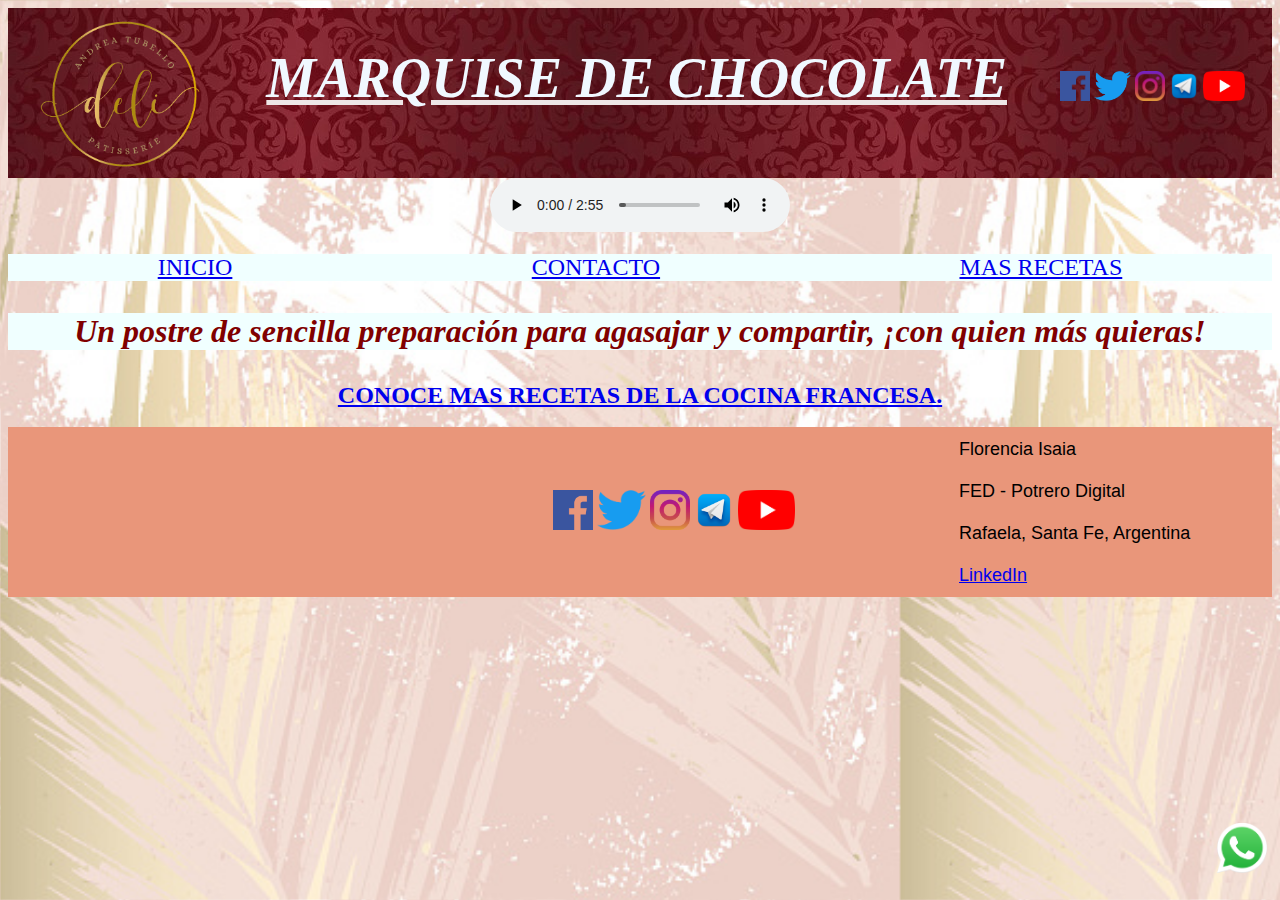
==== contactos.html @ 8451f420 "Add files via upload" ====
<!DOCTYPE html>
<html lang="en">
<head>
    <meta charset="UTF-8">
    <meta http-equiv="X-UA-Compatible" content="IE=edge">
    <meta name="viewport" content="width=device-width, initial-scale=1.0">
    <title>Contactos</title>
    <link rel="stylesheet" href="./CSS/estilos.css">
</head>

<body>
    <header>
        <img src="./Imagenes/logo.png" alt="Logo" id="logo">
        <center><h1>MARQUISE DE CHOCOLATE</h1></center>
        <div class="enlaces">
            <a href="https://www.facebook.com/" target="_blank"><img src="./Imagenes/facebook.png" height= 30px alt="Facebook"></a>
            <a href="https://twitter.com/home" target="_blank"><img src="./Imagenes/twitter.png" height= 30px alt="Twitter"></a>
            <a href="https://www.instagram.com/" target="_blank"><img src="./Imagenes/instagram.png" height= 30px alt="Instagram"></a>
            <a href="https://telegram.org/" target="_blank"><img src="./Imagenes/telegram.png" height= 30px alt="Telegram"></a>
            <a href="https://www.youtube.com/" target="_blank"><img src="./Imagenes/youtube.png" height= 30px alt="Youtube"></a>
        </div>
    </header>

    <center><audio controls autoplay loop src="./Audio/audio_frances.mp3" id="rep"></audio></center>
    <br>

    <nav>
        <div id="recetas">
            <a href="index.html">INICIO</a>
            <a href="contactos.html">CONTACTO</a>
            <a href="recetas">MAS RECETAS</a>
        </div>
    </nav>

    <center><h3 class="subt">Un postre de sencilla preparación para agasajar y compartir, ¡con quien más quieras! </h3></center>
        <center><b class="enlace"><a href="https://cocinafrancia.com/" target="_blank">CONOCE MAS RECETAS DE LA COCINA FRANCESA.</a></b></center>
        <br>

    <footer>
        <iframe src="https://www.google.com/maps/embed?pb=!1m10!1m8!1m3!1d6821.928287324838!2d-61.49656158199565!3d-31.24941591862824!3m2!1i1024!2i768!4f13.1!5e0!3m2!1ses!2sar!4v1666917908942!5m2!1ses!2sar" height="150" style="border:0;" allowfullscreen="" loading="lazy" referrerpolicy="no-referrer-when-downgrade"></iframe></iframe>
        <div class="enlaces">
            <a href="https://www.facebook.com/" target="_blank"><img src="./Imagenes/facebook.png" height= 40px alt="Facebook"></a>
            <a href="https://twitter.com/home" target="_blank"><img src="./Imagenes/twitter.png" height= 40px alt="Twitter"></a>
            <a href="https://www.instagram.com/" target="_blank"><img src="./Imagenes/instagram.png" height= 40px alt="Instagram"></a>
            <a href="https://telegram.org/" target="_blank"><img src="./Imagenes/telegram.png" height= 40px alt="Telegram"></a>
            <a href="https://www.youtube.com/" target="_blank"><img src="./Imagenes/youtube.png" height= 40px alt="Youtube"></a>
        </div>
        <div id="datos">
            Florencia Isaia
            <br>
            <br>
            FED - Potrero Digital
            <br>
            <br>
            Rafaela, Santa Fe, Argentina
            <br>
            <br>
            <a href="https://www.linkedin.com/in/florencia-isaia-9a55151b6/?locale=en_US">LinkedIn</a>
        </div>
    </footer>

    <a href="https://wa.me/5493492685403" target="_blank"><img src="./Imagenes/whatsapp.png" height= 50px alt="WhatsApp" id="wpp"></a>
    
</body>
</html>
---- CSS/estilos.css ----
body {background-color: darksalmon; background-image: url(../Imagenes/imagen_fondo.jpg); background-attachment:fixed; background-size:contain;}

header {
    background-image: url(../Imagenes/imagen_fondo_titulo.jpg);
    height: 3%;
    display:flex;
    justify-content: space-between;
    justify-content: space-around;
    flex-wrap: wrap;}

#logo {
    height: 170px;}

@import url('https://fonts.googleapis.com/css2?family=Cinzel&display=swap');

h1 {font-family: 'Cinzel', serif; 
    font-size: 350%; 
    font: weight 50; 
    font-style:italic; 
    color: aliceblue;
    text-decoration:solid;
    text-decoration-line: underline;
    text-decoration-color: rgb(238, 231, 231);}

.enlaces {
    background-color:inherit;
    size: 2%;
    margin-top: 5%;
    margin-bottom: 5%;}

nav {color:maroon; 
    background-color: azure; 
    font-size:x-large; 
    font-weight:lighter;  
    font-family: 'Cinzel', serif; 
    text-align: center;}

#recetas {
    display: flex;
    justify-content: space-around;
    flex-grow: 1;
    flex-wrap: wrap;}

a:hover {
    color: blueviolet;
    font-size:xx-large;
}

#fotos {
    height: 25%;
    display: flex;
    justify-content:space-around;
    box-sizing: content-box;
}

#img1 { width: 49%;}
#img2 { width: 49%;}

.subt {color:maroon; 
    background-color: azure; 
    font-size:xx-large; 
    font-weight:bolder; 
    font-style: italic; 
    font-family: 'Times New Roman', Times, serif; 
    text-align: center;}

.intro {
    font-size:large; 
    font-weight: 200; 
    font-family: Arial, Helvetica, sans-serif; 
    font-style: normal; 
    text-align:center;}

#main {
    display: flex;
    height: 20%;
    overflow: auto;
    flex-wrap: wrap;}

@import url('https://fonts.googleapis.com/css2?family=Cormorant:wght@300&display=swap');

aside {
    width: 23%;
    background-color: azure;
    justify-content: space-around;
    justify-content: flex-end;
    margin-left: 0.5%;
    border-style: solid;
    border-color: brown;
    font-size:large; 
    font-weight: 200; 
    font-family: 'Cormorant', serif; 
    font-style: normal; 
    text-align:center;
    padding: auto;
}

.text {font-size:large; 
    font-weight: 700; 
    font-family: Arial, Helvetica, sans-serif; 
    font-style: normal; 
    text-align:center;}

.subtitulo {color:rgb(248, 244, 242); 
    background-image: url(../Imagenes/imagen_fondo_titulo.jpg) ; 
    font-size: 200%; 
    font-family: 'Cinzel', serif; 
    font-weight: 500; 
    font-style:oblique; 
    text-align: left; 
    text-decoration:underline;}

.listas {font-size:large; 
    font-weight: 300; 
    font-family: Arial, Helvetica, sans-serif; 
    font-style: normal; 
    text-align:left;
    justify-content: flex-start;
    width: 75%;
    overflow: auto;}

.enlace {font-size: x-large; 
    font-family: 'Cinzel', serif; 
}

footer {
    background-color: inherit;
    height: 3%;
    display:flex;
    justify-content: space-between;
    justify-content: space-around;
    align-items: center;
    flex-grow: 3;
    flex-wrap: wrap;}

#datos {
    font-size:large; 
    font-weight: 300; 
    font-family: Arial, Helvetica, sans-serif; 
    font-style: normal; 
    text-align:left;}

#wpp {position: fixed; 
    bottom: 3%; 
    right: 1%;}
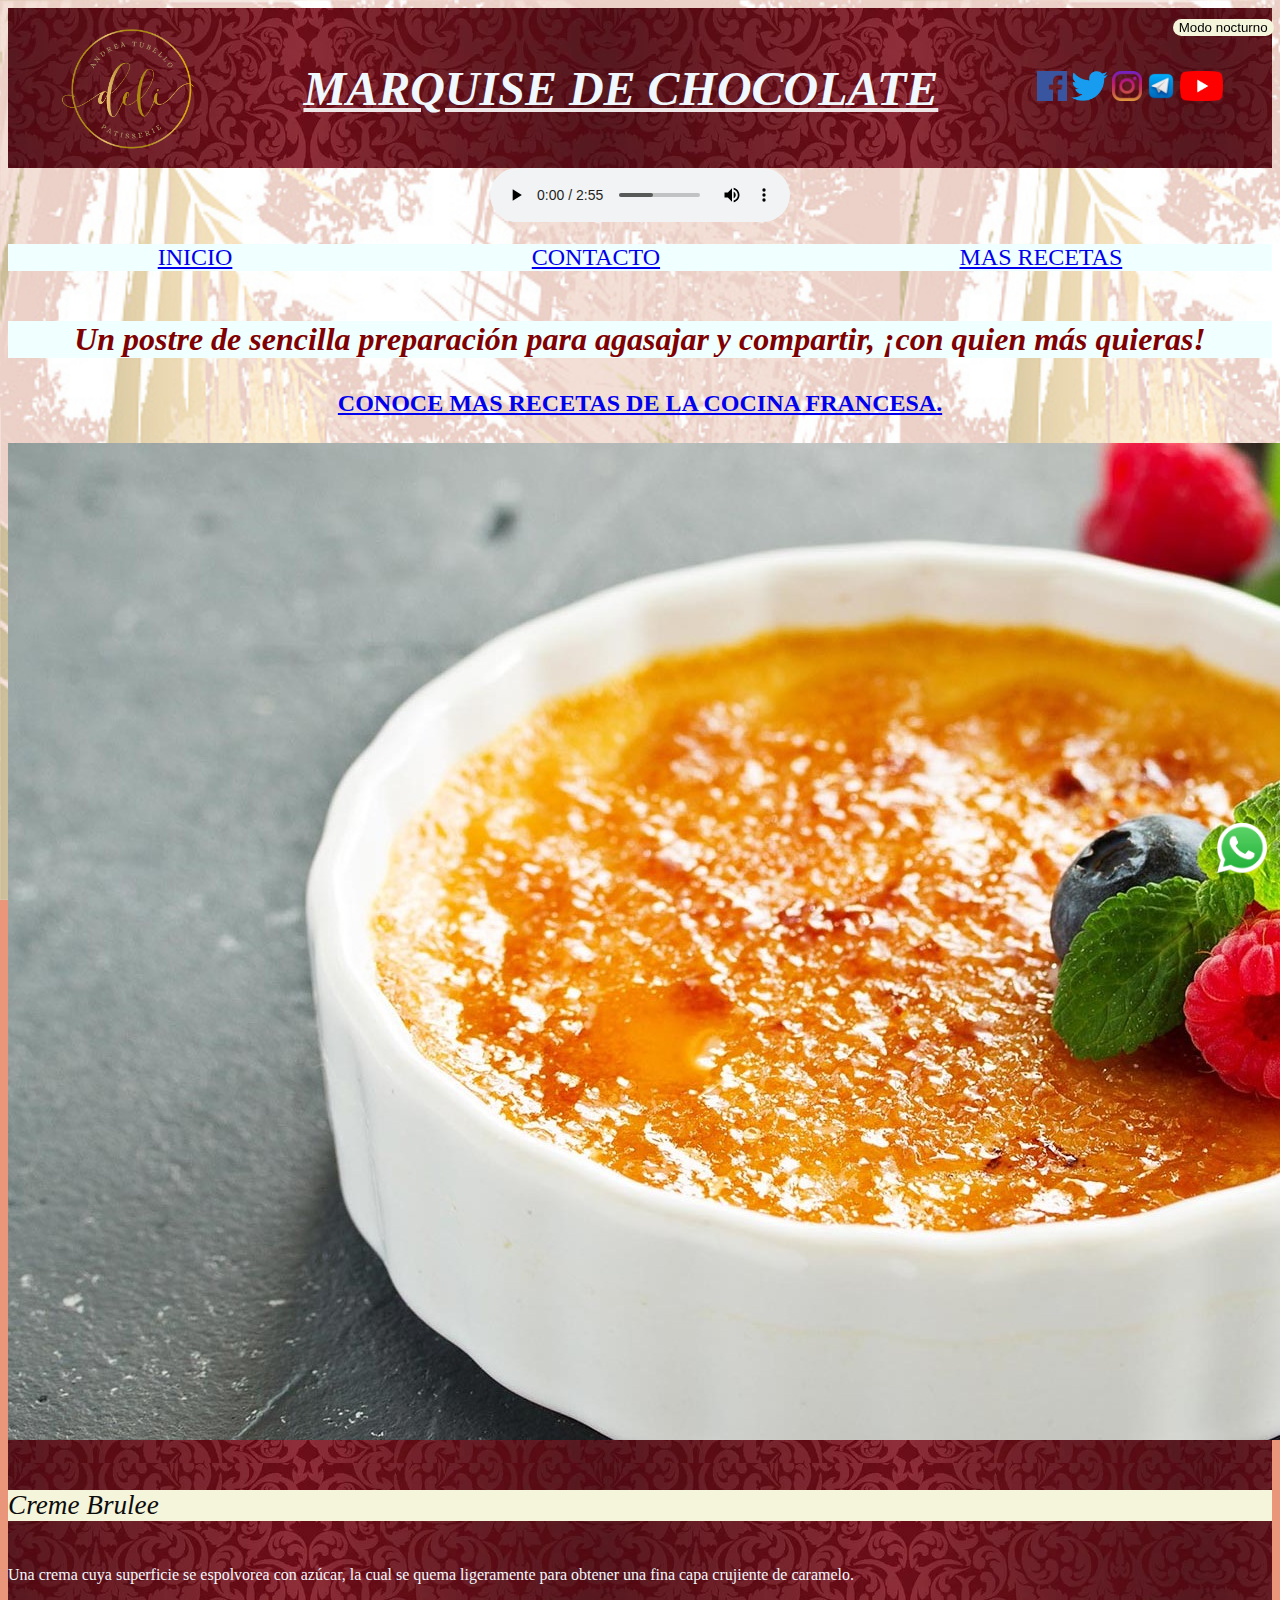
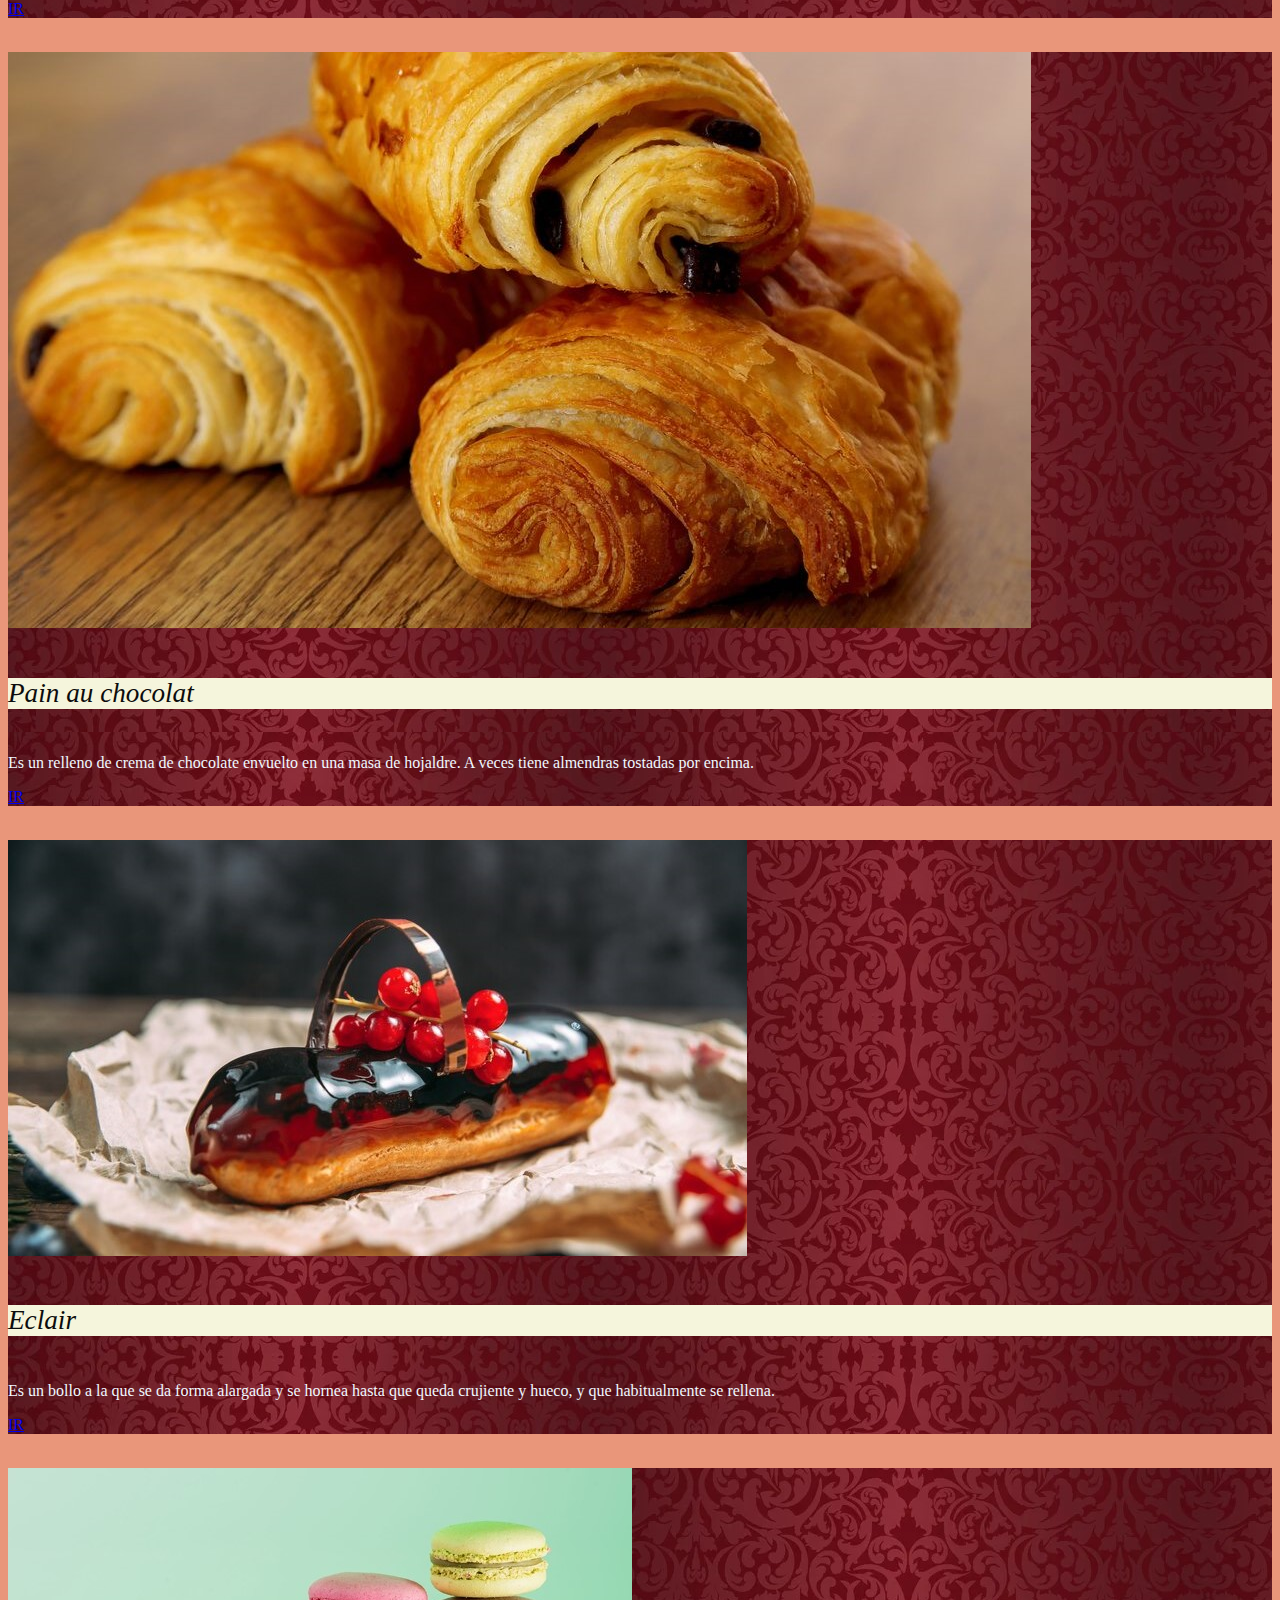
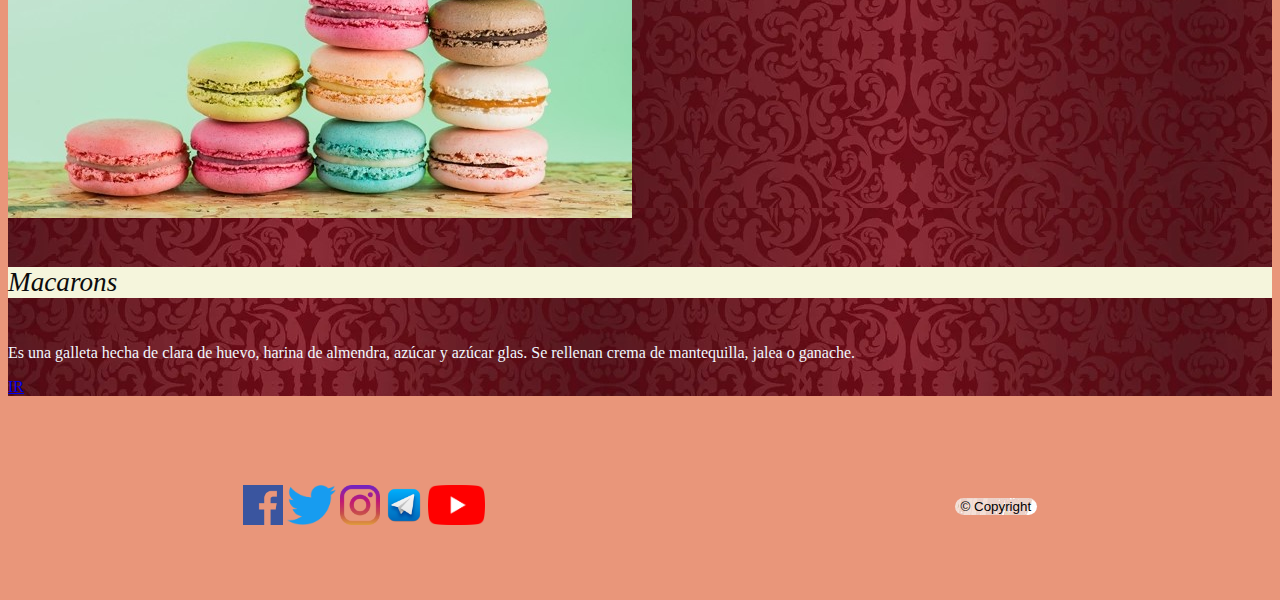
==== commit 5160eb7f: "Add files via upload" ====
--- a/contactos.html
+++ b/contactos.html
@@ -3,12 +3,19 @@
 <head>
     <meta charset="UTF-8">
     <meta http-equiv="X-UA-Compatible" content="IE=edge">
+    <meta name="description" content="Recetas de cocina francesa">
+    <meta name="keywords" content="chocolate, postre, dulce, francesa, torta, marquise, dulce de leche, internacional">
+    <meta name="author" content="Potrero Digital">
     <meta name="viewport" content="width=device-width, initial-scale=1.0">
-    <title>Contactos</title>
+    <title>Marquise de chocolate</title>
+    <!-- CSS only -->
+    <link href="https://cdn.jsdelivr.net/npm/bootstrap@5.2.3/dist/css/bootstrap.min.css" rel="stylesheet" integrity="sha384-rbsA2VBKQhggwzxH7pPCaAqO46MgnOM80zW1RWuH61DGLwZJEdK2Kadq2F9CUG65" crossorigin="anonymous">
     <link rel="stylesheet" href="./CSS/estilos.css">
 </head>
 
 <body>
+    <button id="boton" onclick = "nocturno()">Modo nocturno</button>
+
     <header>
         <img src="./Imagenes/logo.png" alt="Logo" id="logo">
         <center><h1>MARQUISE DE CHOCOLATE</h1></center>
@@ -21,23 +28,77 @@
         </div>
     </header>
 
-    <center><audio controls autoplay loop src="./Audio/audio_frances.mp3" id="rep"></audio></center>
+    <center><audio id="audio" controls autoplay loop src="./Audio/audio_frances.mp3" id="rep"></audio></center>
+
     <br>
 
-    <nav>
+    <nav Id="nav">
         <div id="recetas">
             <a href="index.html">INICIO</a>
             <a href="contactos.html">CONTACTO</a>
-            <a href="recetas">MAS RECETAS</a>
+            <a href="https://cocinafrancia.com/" target="_blank">MAS RECETAS</a>
         </div>
     </nav>
 
-    <center><h3 class="subt">Un postre de sencilla preparación para agasajar y compartir, ¡con quien más quieras! </h3></center>
+    <br>
+
+    <h3 class="subt">Un postre de sencilla preparación para agasajar y compartir, ¡con quien más quieras! </h3>
         <center><b class="enlace"><a href="https://cocinafrancia.com/" target="_blank">CONOCE MAS RECETAS DE LA COCINA FRANCESA.</a></b></center>
-        <br>
+        <div class="chiste">
+        <h3> O no ... </h3>
+        <iframe src="https://giphy.com/embed/CPZt4aQFbkkYU" width="480" height="347" frameBorder="0" class="giphy-embed" allowFullScreen></iframe>
+    </div> 
+    <br>
+    <div class="container">
+        <div class="row">
+            <div class="col-sm-12 col-md-6 col-lg-3">
+                <div class="card">
+                    <img src="./Imagenes/creme_brulee.jpg" class="card-img-top" alt="Creme Brulee">
+                    <div class="card-body">
+                        <h5 class="card-title">Creme Brulee</h5>
+                        <p class="card-text">Una crema cuya superficie se espolvorea con azúcar, la cual se quema ligeramente para obtener una fina capa crujiente de caramelo.</p>
+                        <a href="https://elgourmet.com/receta/creme-brulee-4" class="btn btn-danger" target="_blank">IR</a>
+                    </div>
+                </div>
+            </div>
+            <br>
+            <div class="col-sm-12 col-md-6 col-lg-3">
+                <div class="card">
+                    <img src="./Imagenes/pan_de_chocolate.jpg" class="card-img-top" alt="Pain au chocolat">
+                    <div class="card-body">
+                        <h5 class="card-title">Pain au chocolat</h5>
+                        <p class="card-text">Es un relleno de crema de chocolate envuelto en una masa de hojaldre. A veces tiene almendras tostadas por encima.</p>
+                        <a href="https://elgourmet.com/receta/pain-au-chocolat-por-juan-manuel-herrera" class="btn btn-danger" target="_blank">IR</a>
+                    </div>
+                </div>
+            </div>
+            <br>
+            <div class="col-sm-12 col-md-6 col-lg-3">
+                <div class="card">
+                    <img src="./Imagenes/eclair.jpg" class="card-img-top" alt="Eclair">
+                    <div class="card-body">
+                        <h5 class="card-title">Eclair</h5>
+                        <p class="card-text">Es un bollo a la que se da forma alargada y se hornea hasta que queda crujiente y hueco, y que habitualmente se rellena. </p>
+                        <a href="https://elgourmet.com/receta/eclairs-con-pastelera-de-chocolate-al-cointreau" class="btn btn-danger" target="_blank">IR</a>
+                    </div>
+                </div>
+            </div>
+            <br>
+            <div class="col-sm-12 col-md-6 col-lg-3">
+                <div class="card">
+                    <img src="./Imagenes/macarons.jpg" class="card-img-top" alt="Macarons">
+                    <div class="card-body">
+                        <h5 class="card-title">Macarons</h5>
+                        <p class="card-text">Es una galleta hecha de clara de huevo, harina de almendra, azúcar y azúcar glas. Se rellenan crema de mantequilla, jalea o ganache. </p>
+                        <a href="https://cocinerosargentinos.com/pasteleria/macarons-con-damian-betular" class="btn btn-danger" target="_blank">IR</a>
+                    </div>
+                </div>
+            </div>
+        </div>
+    </div>
 
-    <footer>
-        <iframe src="https://www.google.com/maps/embed?pb=!1m10!1m8!1m3!1d6821.928287324838!2d-61.49656158199565!3d-31.24941591862824!3m2!1i1024!2i768!4f13.1!5e0!3m2!1ses!2sar!4v1666917908942!5m2!1ses!2sar" height="150" style="border:0;" allowfullscreen="" loading="lazy" referrerpolicy="no-referrer-when-downgrade"></iframe></iframe>
+    <br>
+    <footer id = "footer">
         <div class="enlaces">
             <a href="https://www.facebook.com/" target="_blank"><img src="./Imagenes/facebook.png" height= 40px alt="Facebook"></a>
             <a href="https://twitter.com/home" target="_blank"><img src="./Imagenes/twitter.png" height= 40px alt="Twitter"></a>
@@ -45,21 +106,15 @@
             <a href="https://telegram.org/" target="_blank"><img src="./Imagenes/telegram.png" height= 40px alt="Telegram"></a>
             <a href="https://www.youtube.com/" target="_blank"><img src="./Imagenes/youtube.png" height= 40px alt="Youtube"></a>
         </div>
-        <div id="datos">
-            Florencia Isaia
-            <br>
-            <br>
-            FED - Potrero Digital
-            <br>
-            <br>
-            Rafaela, Santa Fe, Argentina
-            <br>
-            <br>
-            <a href="https://www.linkedin.com/in/florencia-isaia-9a55151b6/?locale=en_US">LinkedIn</a>
-        </div>
+        <button onclick="copyright()">© Copyright</button>
     </footer>
 
     <a href="https://wa.me/5493492685403" target="_blank"><img src="./Imagenes/whatsapp.png" height= 50px alt="WhatsApp" id="wpp"></a>
     
+    <!-- JavaScript Bundle with Popper -->
+    <script src="https://cdn.jsdelivr.net/npm/bootstrap@5.2.3/dist/js/bootstrap.bundle.min.js" integrity="sha384-kenU1KFdBIe4zVF0s0G1M5b4hcpxyD9F7jL+jjXkk+Q2h455rYXK/7HAuoJl+0I4" crossorigin="anonymous"></script>
+
+    <script src="./JS/script.js"></script>
+    
 </body>
 </html>--- a/CSS/estilos.css
+++ b/CSS/estilos.css
@@ -1,22 +1,32 @@
 body {background-color: darksalmon; background-image: url(../Imagenes/imagen_fondo.jpg); background-attachment:fixed; background-size:contain;}
+
+#boton {position: fixed; 
+    bottom: 96%; 
+    right: 0.5%;
+    background-image: none;
+    background-color: beige;
+    border-bottom: blueviolet;
+    border-radius: 10px ;
+}
 
 header {
     background-image: url(../Imagenes/imagen_fondo_titulo.jpg);
     height: 3%;
-    display:flex;
+    display: flex;
+    align-items: center;
     justify-content: space-between;
-    justify-content: space-around;
-    flex-wrap: wrap;}
+    justify-content: space-around;}
 
 #logo {
-    height: 170px;}
+    height: 140px;}
 
 @import url('https://fonts.googleapis.com/css2?family=Cinzel&display=swap');
 
 h1 {font-family: 'Cinzel', serif; 
-    font-size: 350%; 
-    font: weight 50; 
-    font-style:italic; 
+    font-size: 300%;  
+    font-style:italic;
+    margin-top: 5%;
+    margin-bottom: 5%;
     color: aliceblue;
     text-decoration:solid;
     text-decoration-line: underline;
@@ -33,7 +43,9 @@
     font-size:x-large; 
     font-weight:lighter;  
     font-family: 'Cinzel', serif; 
-    text-align: center;}
+    text-align: center;
+    text-decoration: none;
+}
 
 #recetas {
     display: flex;
@@ -64,7 +76,7 @@
     font-family: 'Times New Roman', Times, serif; 
     text-align: center;}
 
-.intro {
+#intro {
     font-size:large; 
     font-weight: 200; 
     font-family: Arial, Helvetica, sans-serif; 
@@ -85,6 +97,7 @@
     justify-content: space-around;
     justify-content: flex-end;
     margin-left: 0.5%;
+    margin-right: 0.5%;
     border-style: solid;
     border-color: brown;
     font-size:large; 
@@ -95,6 +108,10 @@
     padding: auto;
 }
 
+#paris {justify-content: stretch;
+    align-items: stretch;
+}
+
 .text {font-size:large; 
     font-weight: 700; 
     font-family: Arial, Helvetica, sans-serif; 
@@ -110,7 +127,7 @@
     text-align: left; 
     text-decoration:underline;}
 
-.listas {font-size:large; 
+#listas {font-size:large; 
     font-weight: 300; 
     font-family: Arial, Helvetica, sans-serif; 
     font-style: normal; 
@@ -121,25 +138,87 @@
 
 .enlace {font-size: x-large; 
     font-family: 'Cinzel', serif; 
-}
-
+    text-decoration: none;
+}
+
+.card  {
+    background-image: url(../Imagenes/imagen_fondo_titulo.jpg);
+    color:aliceblue;
+    margin: 0.5rem;
+    margin-left: 0rem;
+    margin-right: 0rem;
+}
+
+.card-title {
+    background-color: beige;
+    color:rgb(12, 12, 12);  
+    font-size: 170%; 
+    font-family: 'Cinzel', serif; 
+    font-weight: 500; 
+    font-style:oblique; 
+    text-align: left; 
+}
+
+button {background-image: url(../Imagenes/imagen_fondo.jpg);
+    border-style: none;
+    border-radius: 10px;
+    box-sizing: content-box;
+}
 footer {
-    background-color: inherit;
-    height: 3%;
-    display:flex;
+    background-color: inherit; 
+    box-sizing: border-box;   
+    display: flex;
     justify-content: space-between;
     justify-content: space-around;
     align-items: center;
     flex-grow: 3;
     flex-wrap: wrap;}
 
-#datos {
-    font-size:large; 
-    font-weight: 300; 
-    font-family: Arial, Helvetica, sans-serif; 
-    font-style: normal; 
-    text-align:left;}
-
 #wpp {position: fixed; 
     bottom: 3%; 
-    right: 1%;}+    right: 1%;}
+
+    @media (max-width:1653px){
+        .chiste {display: none;}
+    }
+    @media(max-width:1070px){
+        header {flex-direction: column;}
+        #main{display:block;}
+        aside {width: 96vw;}
+        .listas {width: 96.5vw;}
+        .chiste {display: none;}
+    }
+    @media (max-width:1025px){
+        footer {flex-direction: column;}
+        #datos {text-align: center;}
+        .chiste {display: none;}
+    }
+    @media (max-width:574px){
+        body {background-image: url(../Imagenes/imagen_fondo_titulo.jpg);
+            width:fit-content;}
+        header {background-image: url(../Imagenes/imagen_fondo.jpg);}
+        #logo {display: none;}
+        h1 {color: black; text-decoration: black;}
+        #recetas {flex-direction: column;
+            text-align: left;}
+        .intro {color: beige;}
+        #main {width:inherit;}
+        .subtitulo {background-image: url(../Imagenes/imagen_fondo.jpg); 
+            color: black;}
+        .listas {color:aliceblue}
+        .text {color: aliceblue;}
+        .enlace {display: none;}
+        .chiste {display:block;
+            color:maroon; 
+            background-color: azure; 
+            font-size:xx-large; 
+            font-weight:bolder; 
+            font-style: italic; 
+            font-family: 'Times New Roman', Times, serif; 
+            text-align: center;}
+        .card  {
+            background-image: url(../Imagenes/imagen_fondo.jpg);
+            color: black;}
+        .card-title { background-image: url(../Imagenes/imagen_fondo_titulo.jpg);
+            color:aliceblue;}
+        }